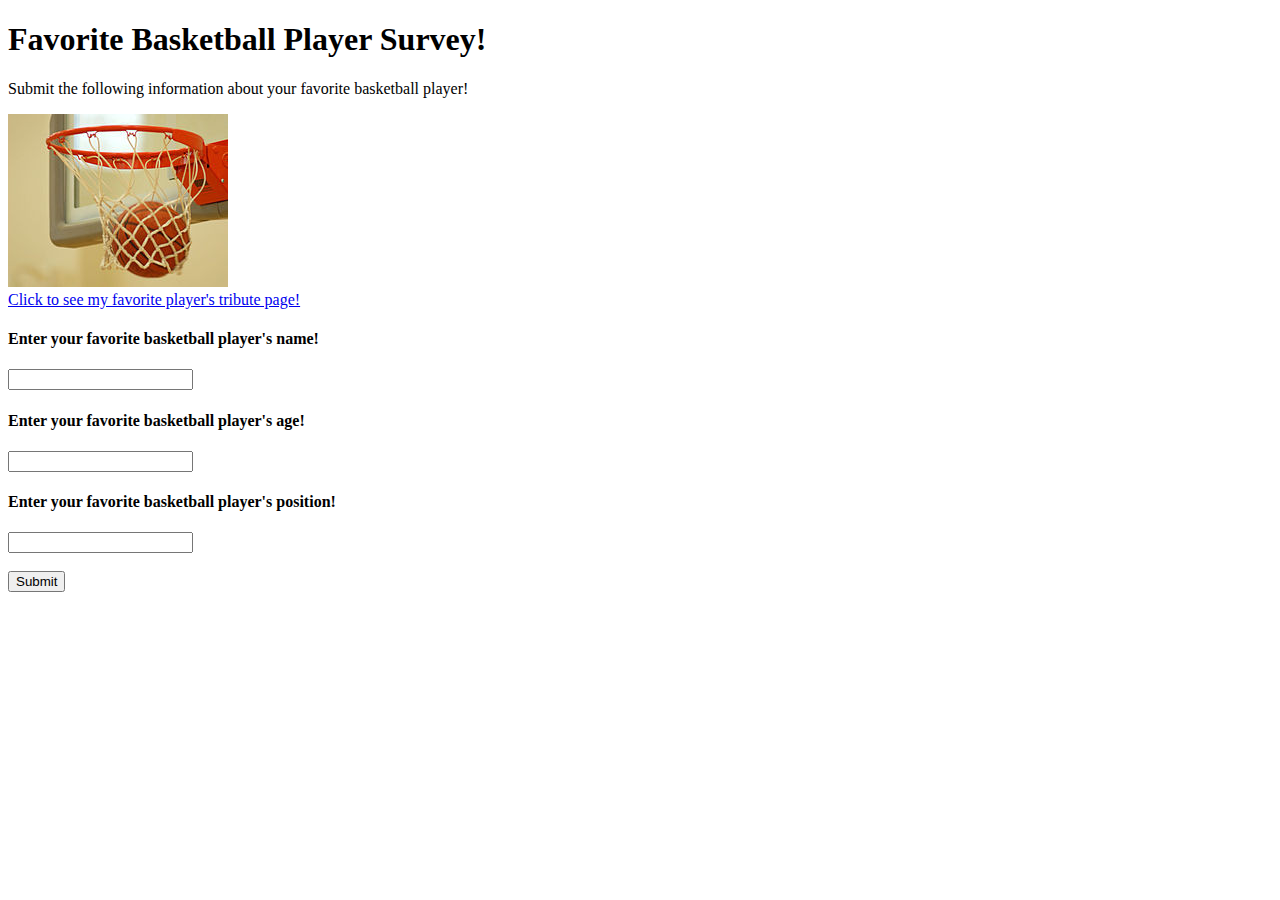
==== index.html @ 4a4a2160 "added index page" ====
<!DOCTYPE html>
<html>
    <head>
        <meta charset="utf-8">
        <title>Basketball Survey</title>
    </head>
    <body>

        <h1>Favorite Basketball Player Survey!</h1>

        <p>Submit the following information about your favorite basketball player!</p>

        <img src="basketball.jpeg" alt="Basketball Image">
        <br>
        <a href="tribute.html">Click to see my favorite player's tribute page!</a>

        <form action="tribute.html">
            <h4>Enter your favorite basketball player's name!</h3>
            <input type="text" id="name">
            <br>
            <h4>Enter your favorite basketball player's age!</h3>
            <input type="text" id="height">
            <br>
            <h4>Enter your favorite basketball player's position!</h3>
            <input type="text" id="position">
            <br>
            <br>
            <input type="Submit" value="Submit"/>
        </form>
    </body>
</html>
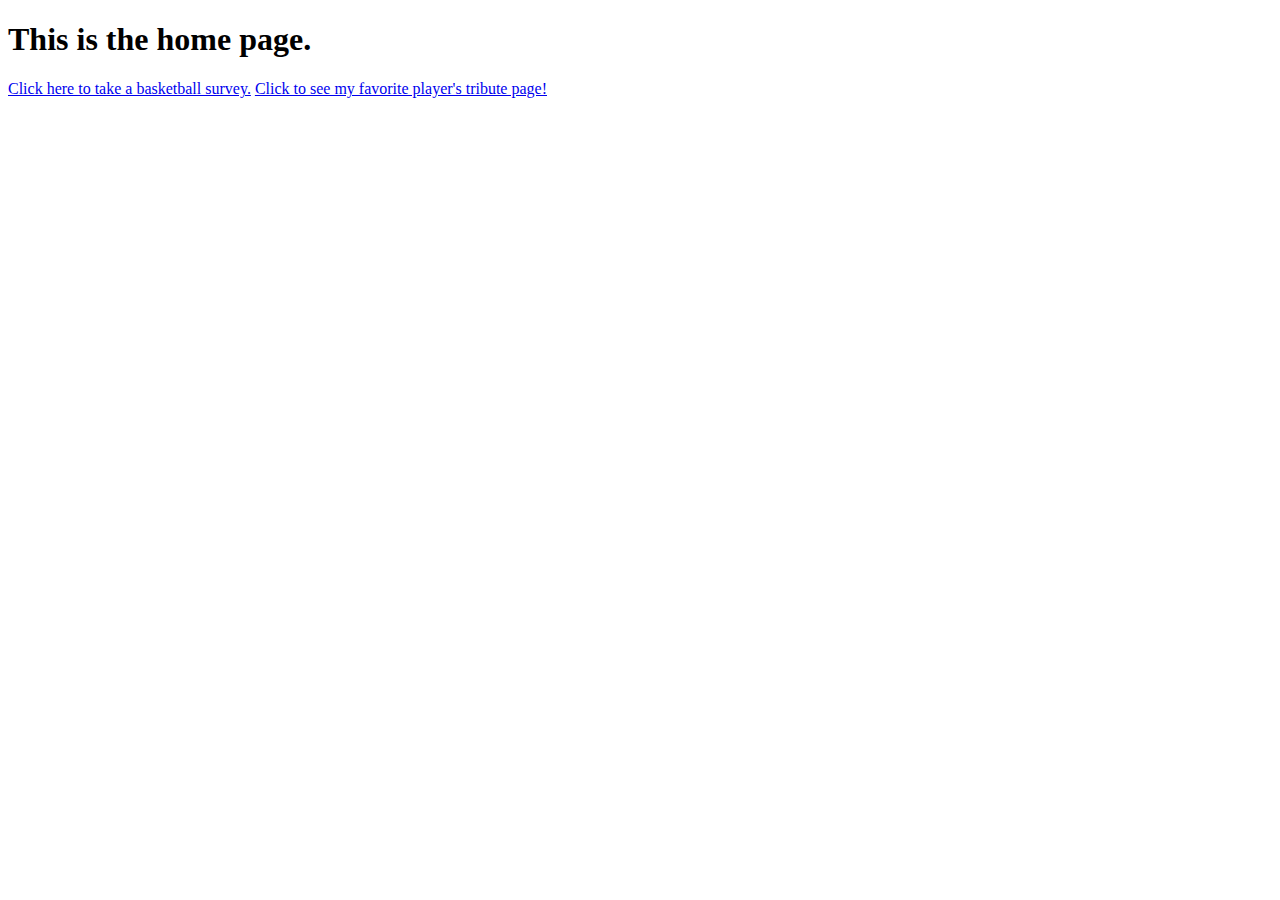
==== commit 5b5066c3: "added home page" ====
--- a/index.html
+++ b/index.html
@@ -2,30 +2,12 @@
 <html>
     <head>
         <meta charset="utf-8">
-        <title>Basketball Survey</title>
+        <title>Index Page</title>
+        <meta name="description" content="Index Page">
     </head>
     <body>
-
-        <h1>Favorite Basketball Player Survey!</h1>
-
-        <p>Submit the following information about your favorite basketball player!</p>
-
-        <img src="basketball.jpeg" alt="Basketball Image">
-        <br>
-        <a href="tribute.html">Click to see my favorite player's tribute page!</a>
-
-        <form action="tribute.html">
-            <h4>Enter your favorite basketball player's name!</h3>
-            <input type="text" id="name">
-            <br>
-            <h4>Enter your favorite basketball player's age!</h3>
-            <input type="text" id="height">
-            <br>
-            <h4>Enter your favorite basketball player's position!</h3>
-            <input type="text" id="position">
-            <br>
-            <br>
-            <input type="Submit" value="Submit"/>
-        </form>
+        <h1>This is the home page.</h1>
+        <a href="assign1p1.html">Click here to take a basketball survey.</a>
+        <a href="assign1p2.html">Click to see my favorite player's tribute page!</a>
     </body>
 </html>
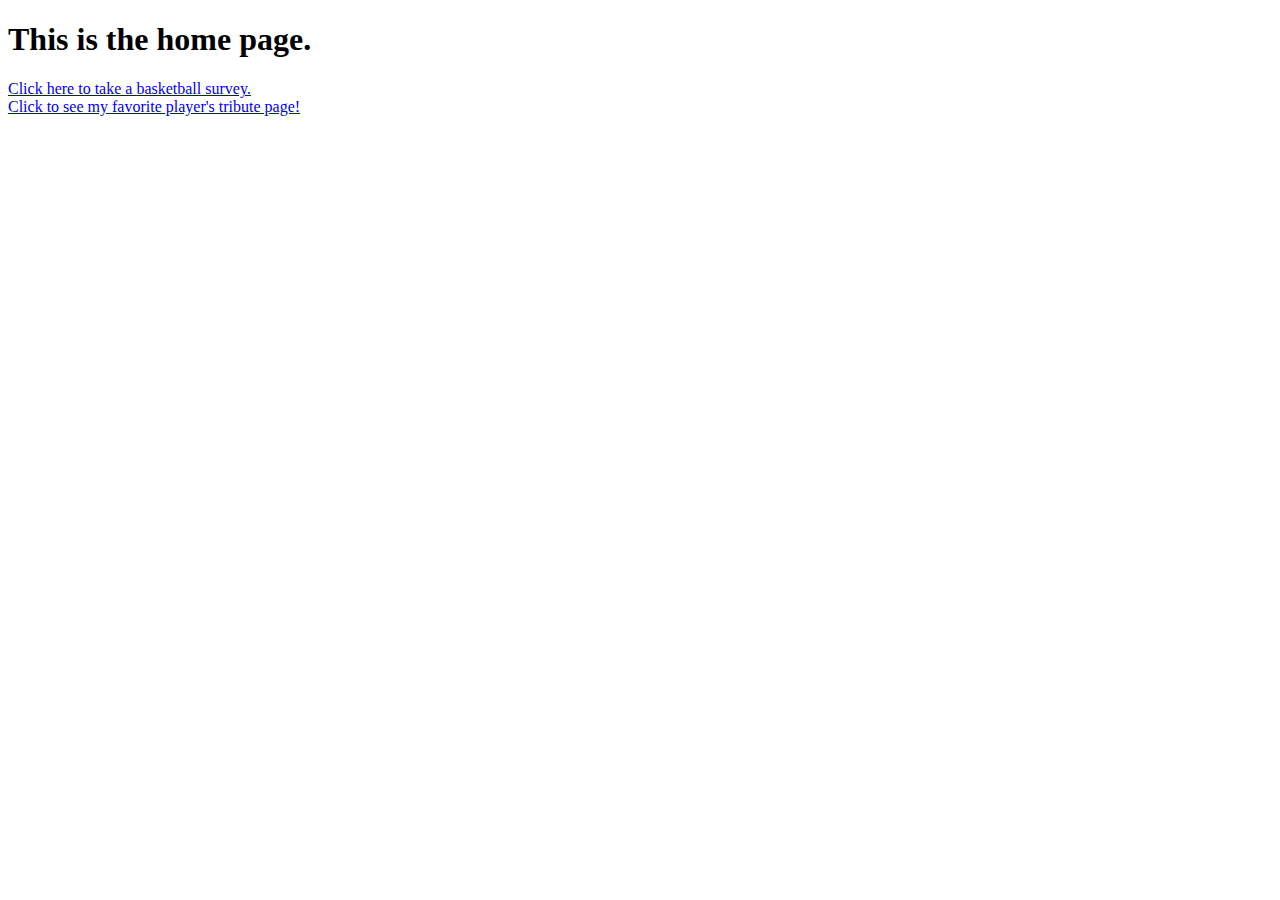
==== commit a21065cd: "created home page" ====
--- a/index.html
+++ b/index.html
@@ -8,6 +8,7 @@
     <body>
         <h1>This is the home page.</h1>
         <a href="assign1p1.html">Click here to take a basketball survey.</a>
+        <br>
         <a href="assign1p2.html">Click to see my favorite player's tribute page!</a>
     </body>
 </html>
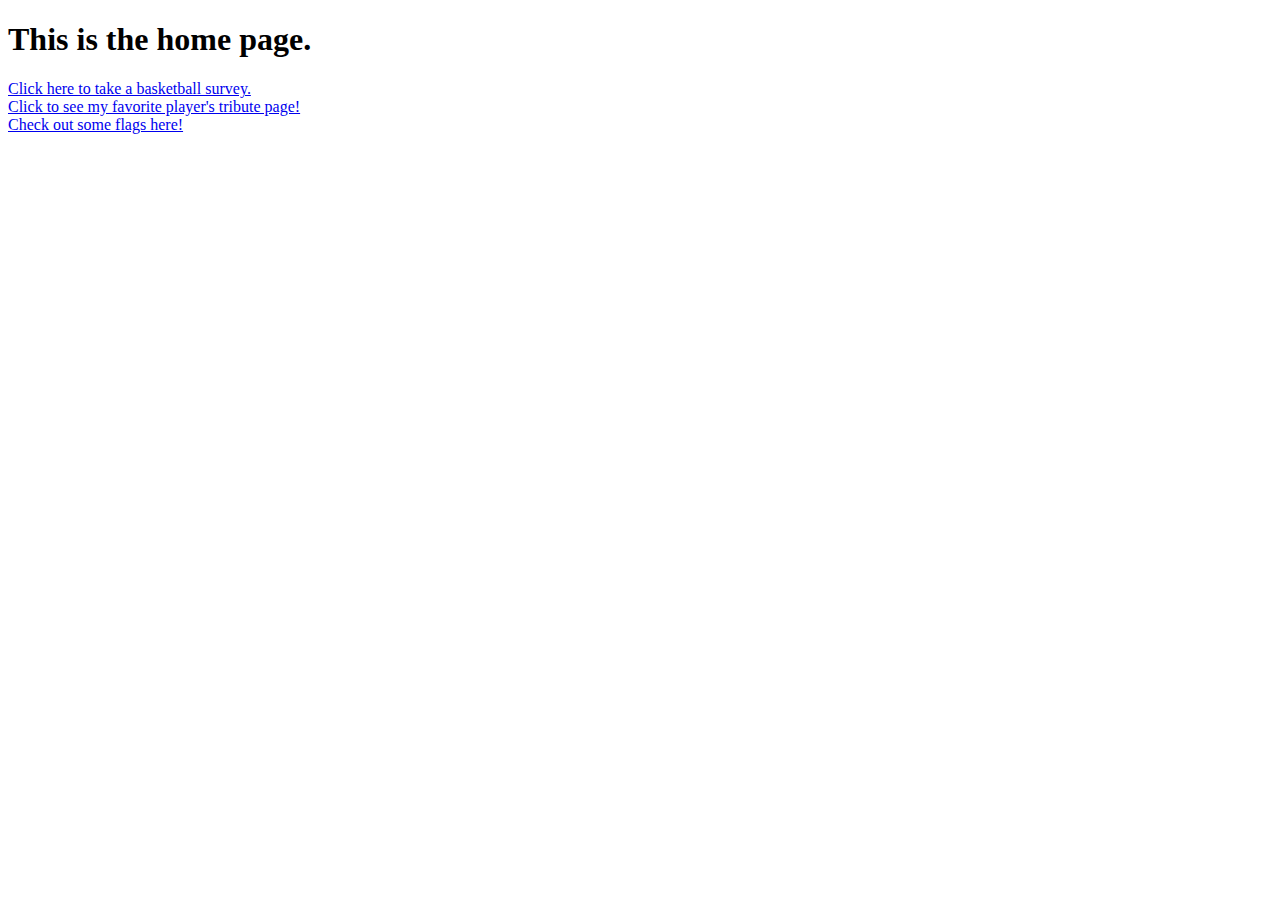
==== commit f2dd5492: "updated index.html" ====
--- a/index.html
+++ b/index.html
@@ -7,8 +7,10 @@
     </head>
     <body>
         <h1>This is the home page.</h1>
-        <a href="assign1p1.html">Click here to take a basketball survey.</a>
+        <a href="assignment1/assign1p1.html">Click here to take a basketball survey.</a>
         <br>
-        <a href="assign1p2.html">Click to see my favorite player's tribute page!</a>
+        <a href="assignment1/assign1p2.html">Click to see my favorite player's tribute page!</a>
+        <br>
+        <a href="assignment2/assign2.html">Check out some flags here!</a>
     </body>
 </html>
